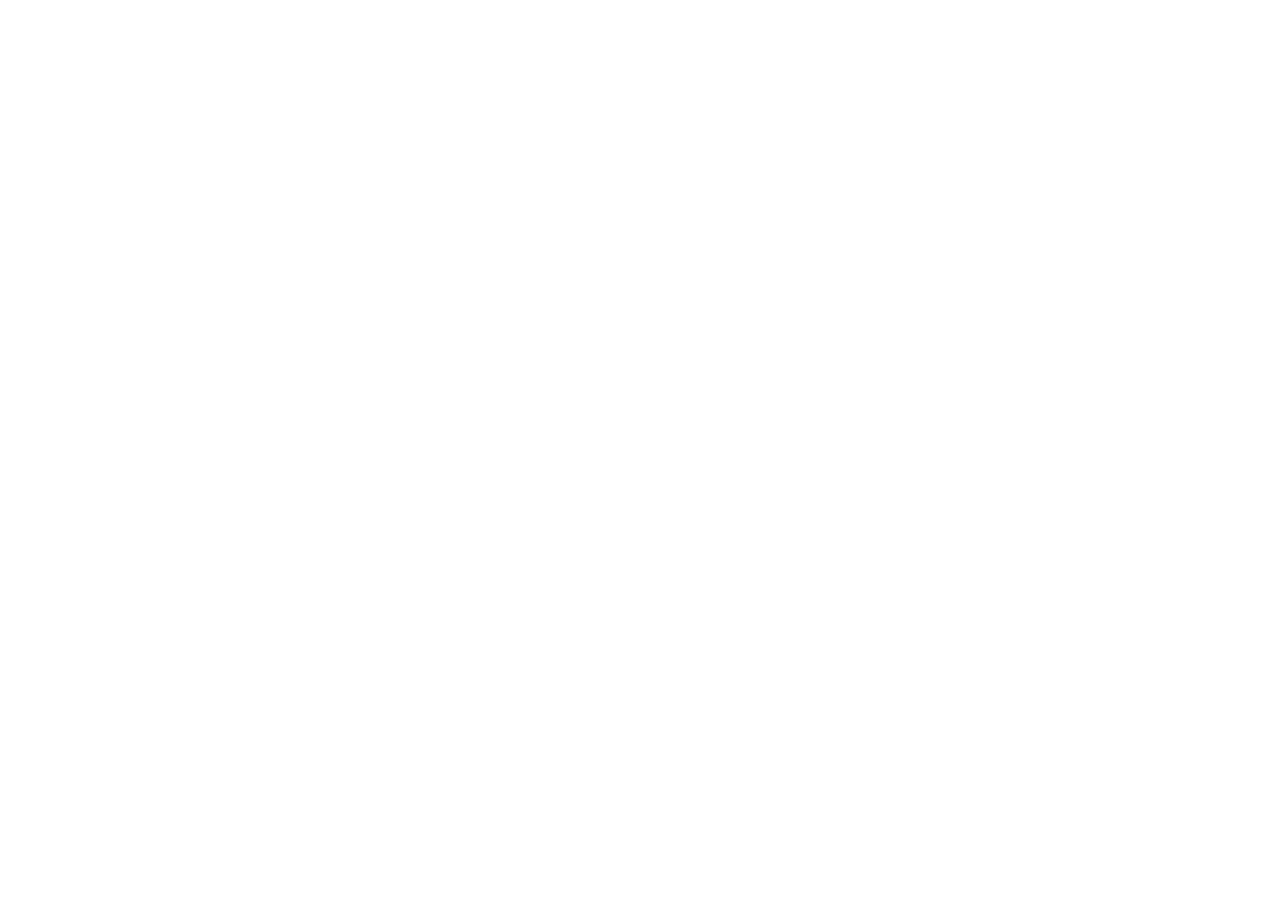
==== index.html @ 1d0ff5d7 "new" ====
<!DOCTYPE html>
<html lang="en">
<head>
  <meta charset="UTF-8">
  <meta http-equiv="X-UA-Compatible" content="IE=edge">
  <meta name="viewport" content="width=device-width, initial-scale=1.0">
  <link rel="stylesheet" href="style.css">
  <title>Document</title>
</head>
<body>
  <script src="script.js"></script>
</body>
</html>
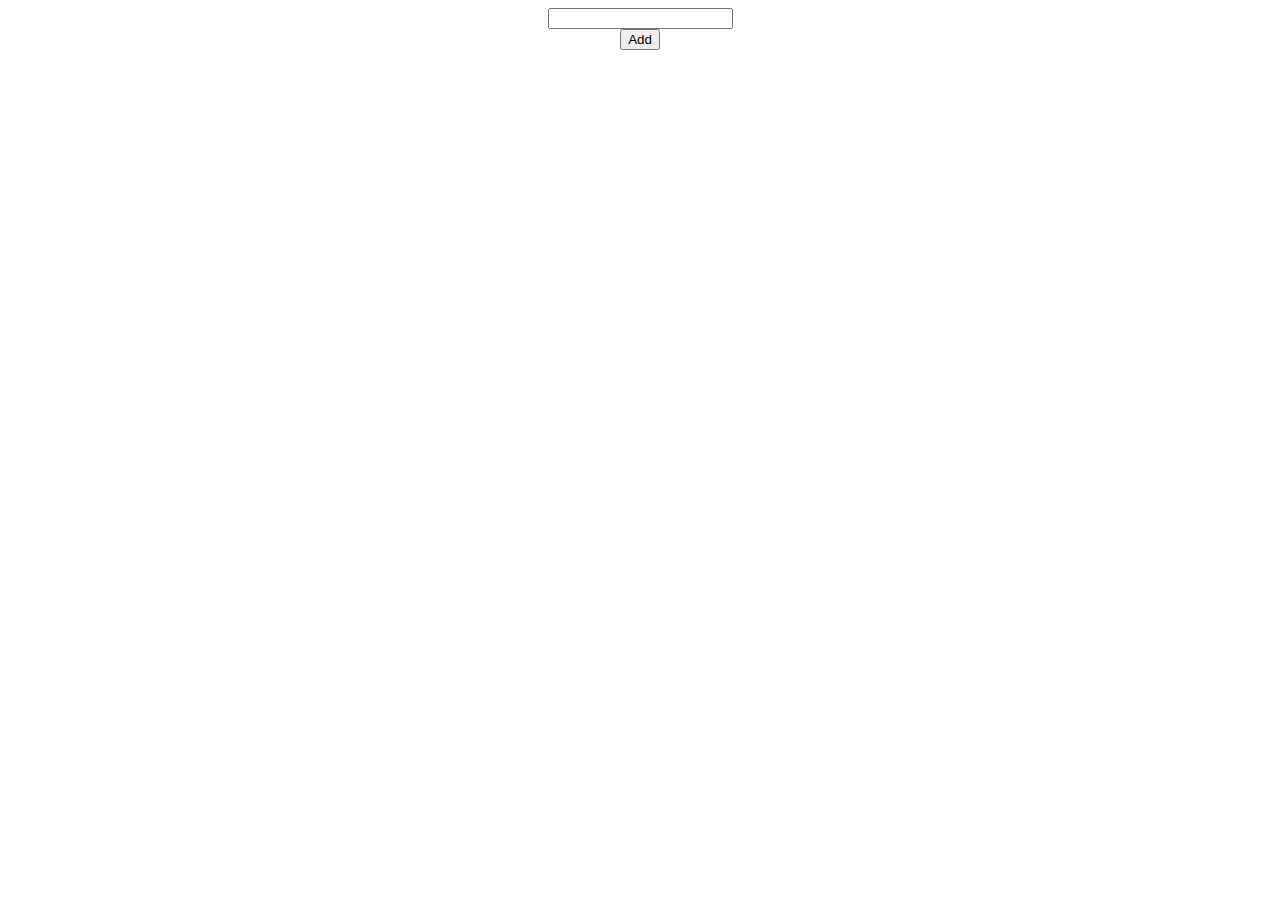
==== commit 557b988f: "a" ====
--- a/index.html
+++ b/index.html
@@ -1,13 +1,35 @@
 <!DOCTYPE html>
-<html lang="en">
-<head>
-  <meta charset="UTF-8">
-  <meta http-equiv="X-UA-Compatible" content="IE=edge">
-  <meta name="viewport" content="width=device-width, initial-scale=1.0">
-  <link rel="stylesheet" href="style.css">
-  <title>Document</title>
-</head>
-<body>
-  <script src="script.js"></script>
-</body>
+<html>
+  <head>
+    <script src="todo.js"></script>
+    <style>
+      .todo-container {
+        display: flex;
+        flex-direction: column;
+        align-items: center;
+      }
+      .todo-item {
+        width: 50%;
+        display: flex;
+        justify-content: space-between;
+        margin-bottom: 10px;
+      }
+      .todo-text {
+        padding: 10px;
+      }
+      .todo-remove {
+        background-color: red;
+        color: white;
+        padding: 10px;
+        cursor: pointer;
+      }
+    </style>
+  </head>
+  <body>
+    <div class="todo-container">
+      <div id="todo-list"></div>
+      <input type="text" id="todo-input">
+      <button id="todo-add">Add</button>
+    </div>
+  </body>
 </html>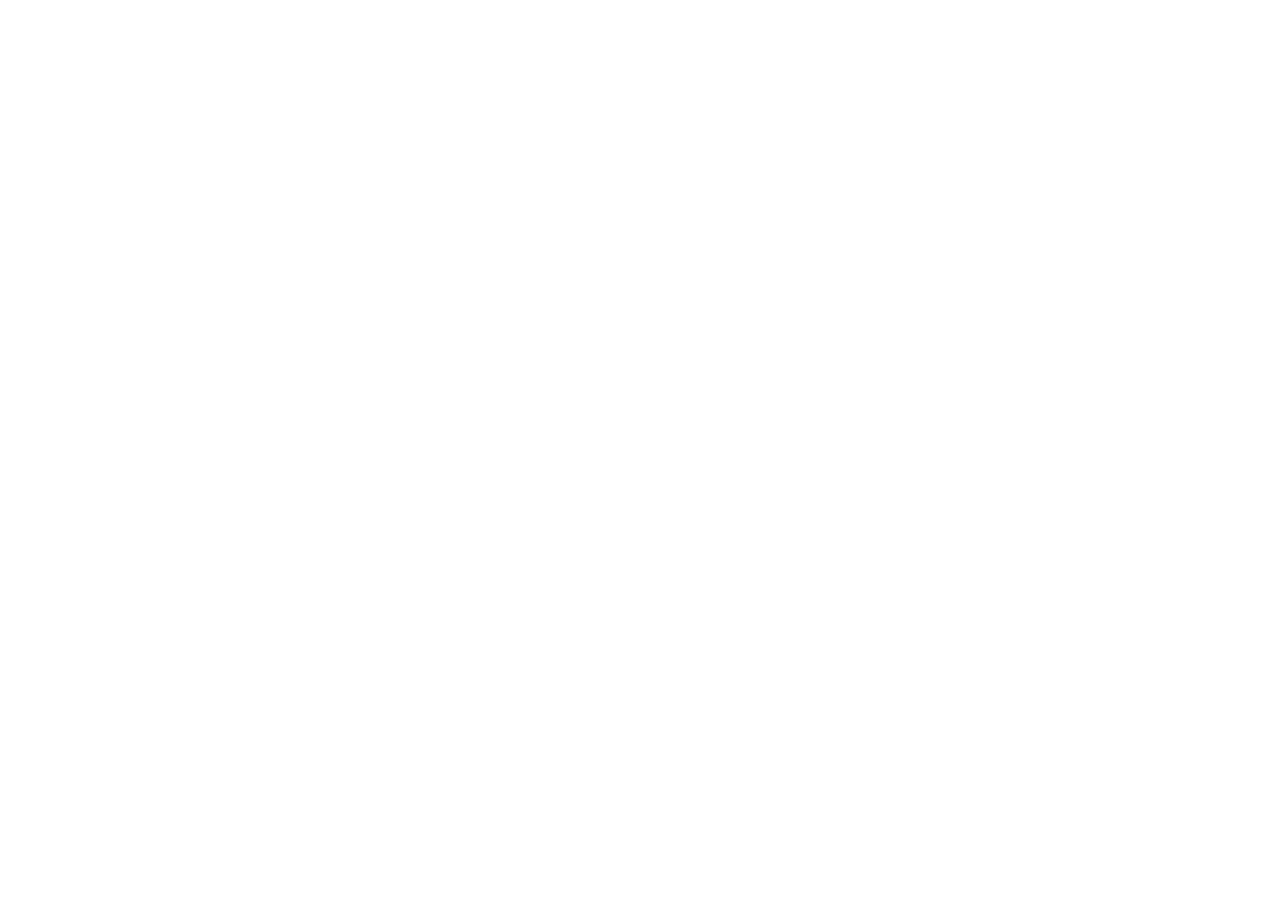
==== commit 7086d78d: "a" ====
--- a/index.html
+++ b/index.html
@@ -1,35 +1,22 @@
 <!DOCTYPE html>
-<html>
-  <head>
-    <script src="todo.js"></script>
-    <style>
-      .todo-container {
-        display: flex;
-        flex-direction: column;
-        align-items: center;
-      }
-      .todo-item {
-        width: 50%;
-        display: flex;
-        justify-content: space-between;
-        margin-bottom: 10px;
-      }
-      .todo-text {
-        padding: 10px;
-      }
-      .todo-remove {
-        background-color: red;
-        color: white;
-        padding: 10px;
-        cursor: pointer;
-      }
-    </style>
-  </head>
-  <body>
-    <div class="todo-container">
-      <div id="todo-list"></div>
-      <input type="text" id="todo-input">
-      <button id="todo-add">Add</button>
-    </div>
-  </body>
+<html lang="en">
+<head>
+  <meta charset="UTF-8">
+  <meta http-equiv="X-UA-Compatible" content="IE=edge">
+  <meta name="viewport" content="width=device-width, initial-scale=1.0">
+  <link rel="stylesheet" href="style.css">
+  <title>Document</title>
+</head>
+<body>
+  <header>
+
+  </header>
+  <main>
+
+  </main>
+  <footer>
+    
+  </footer>
+  <script src="script.js"></script>
+</body>
 </html>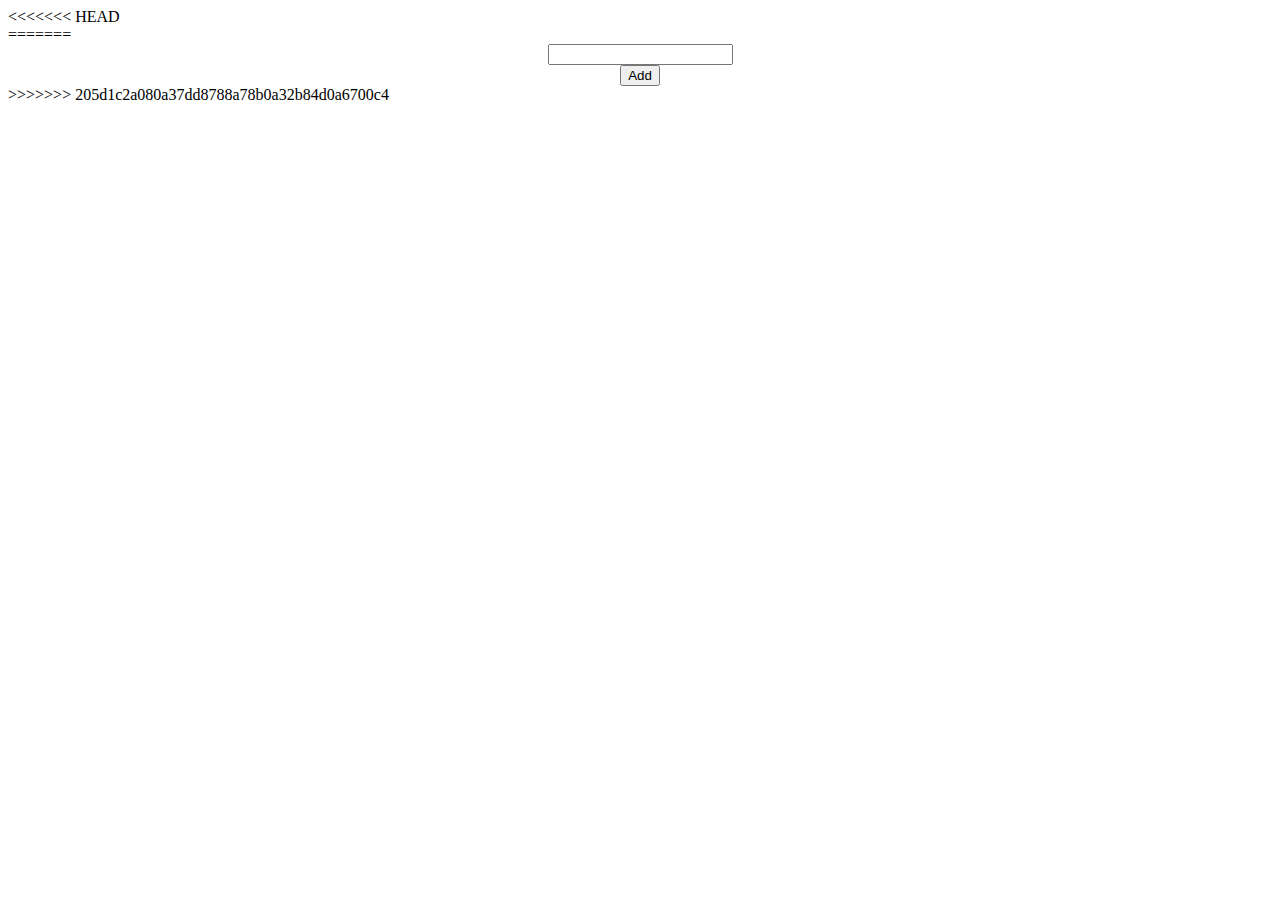
==== commit 869edff7: "a" ====
--- a/index.html
+++ b/index.html
@@ -1,4 +1,5 @@
 <!DOCTYPE html>
+<<<<<<< HEAD
 <html lang="en">
 <head>
   <meta charset="UTF-8">
@@ -19,4 +20,39 @@
   </footer>
   <script src="script.js"></script>
 </body>
+=======
+<html>
+  <head>
+    <script src="todo.js"></script>
+    <style>
+      .todo-container {
+        display: flex;
+        flex-direction: column;
+        align-items: center;
+      }
+      .todo-item {
+        width: 50%;
+        display: flex;
+        justify-content: space-between;
+        margin-bottom: 10px;
+      }
+      .todo-text {
+        padding: 10px;
+      }
+      .todo-remove {
+        background-color: red;
+        color: white;
+        padding: 10px;
+        cursor: pointer;
+      }
+    </style>
+  </head>
+  <body>
+    <div class="todo-container">
+      <div id="todo-list"></div>
+      <input type="text" id="todo-input">
+      <button id="todo-add">Add</button>
+    </div>
+  </body>
+>>>>>>> 205d1c2a080a37dd8788a78b0a32b84d0a6700c4
 </html>